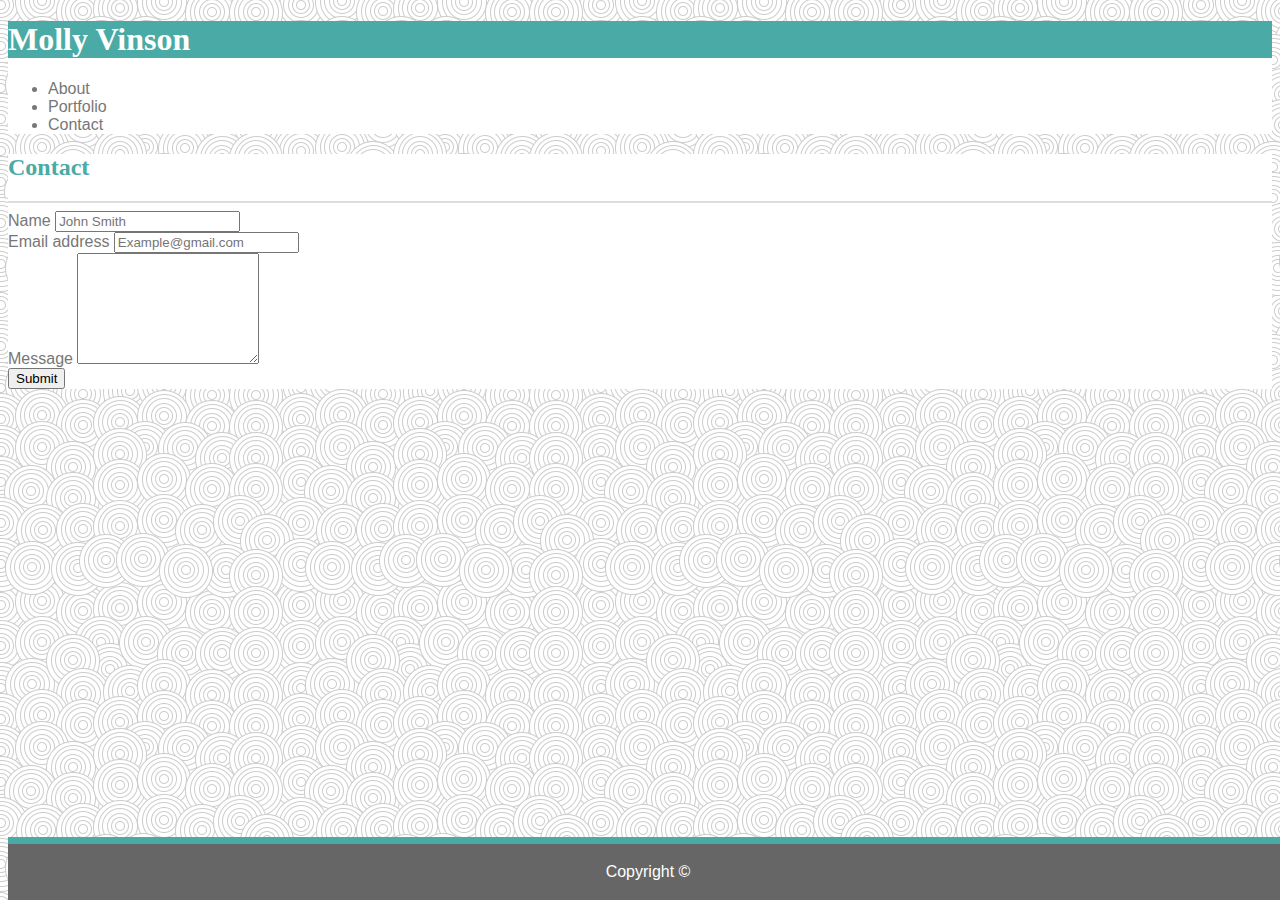
==== contact.html @ 58801422 "update Bootstrap Portfolio" ====
<!doctype html>
<html lang="en">
  <head>
    <title>Title</title>
    <!-- Required meta tags -->
    <meta charset="utf-8">
    <meta name="viewport" content="width=device-width, initial-scale=1, shrink-to-fit=no">

    <!-- Bootstrap CSS -->
    <link rel="stylesheet" href="https://stackpath.bootstrapcdn.com/bootstrap/4.1.2/css/bootstrap.min.css" integrity="sha384-Smlep5jCw/wG7hdkwQ/Z5nLIefveQRIY9nfy6xoR1uRYBtpZgI6339F5dgvm/e9B" crossorigin="anonymous">
    <link rel="stylesheet" type="text/css" href="assets/css/style.css">
</head>

<body>
    <!--HEADER AND NAV-->
    <div class="container-fluid">
            <div id="headerBg" class="row mb-2 border-bottom">
                <div class="container">
                    <div class="col-md-12">
                        <header>
                            <h1 class="float-left p-4 mb-0 ">Molly Vinson</h1>
                        <nav class="float-right pt-4">
                            <ul class="nav">
                                <li class="nav-item">
                                    <a class="nav-link" href="index.html">About </a>
                                </li>
                                <li class="nav-item">
                                    <a class="nav-link" href="portfolio.html">Portfolio </a>
                                </li>
                                <li class="nav-item">
                                    <a class="nav-link" href="contact.html">Contact</a>
                                </li>
                            </ul>
                        </nav>
                        </header>
                    </div>
                </div>
            </div>
        </div>

    <!--CONTACT SECTION-->
    <div class="container">
        <div class="row">
            <div class="col-md-12">
            <section class="p-4 border">
                <h2>Contact</h2>
                <hr>
                <form>
                    <div class="form-group">
                            <label for="inputName">Name</label>
                            <input type="name" class="form-control" id="name" placeholder="John Smith">
                    </div>
                    <div class="form-group">
                        <label for="inputEmail">Email address</label>
                        <input type="email" class="form-control" id="inputEmail" placeholder="Example@gmail.com">
                    </div>
                    <div class="form-group">
                            <label for="formControlTextarea1">Message</label>
                            <textarea class="form-control" id="formControlTextarea1" rows="7"></textarea>
                    </div>
                    <button type="submit" class="btn btn-primary">Submit</button>
                    </form>
                </section>
            </div>
        </div>
    </div>

    <!--FOOTER-->
    <footer>
        <div class="container-fluid">
            <div class="row pt-3">
                <div class="col-md-12">
                    <p>
                        Copyright ©
                    </p>
                </div>
            </div>
        </div>
    </footer>

    <!-- Optional JavaScript -->
    <!-- jQuery first, then Popper.js, then Bootstrap JS -->
    <script src="https://code.jquery.com/jquery-3.3.1.slim.min.js" integrity="sha384-q8i/X+965DzO0rT7abK41JStQIAqVgRVzpbzo5smXKp4YfRvH+8abtTE1Pi6jizo" crossorigin="anonymous"></script>
    <script src="https://cdnjs.cloudflare.com/ajax/libs/popper.js/1.14.3/umd/popper.min.js" integrity="sha384-ZMP7rVo3mIykV+2+9J3UJ46jBk0WLaUAdn689aCwoqbBJiSnjAK/l8WvCWPIPm49" crossorigin="anonymous"></script>
    <script src="https://stackpath.bootstrapcdn.com/bootstrap/4.1.2/js/bootstrap.min.js" integrity="sha384-o+RDsa0aLu++PJvFqy8fFScvbHFLtbvScb8AjopnFD+iEQ7wo/CG0xlczd+2O/em" crossorigin="anonymous"></script>
  </body>
</html>
---- assets/css/style.css ----
html{
    height: 100%;
}

body {
    color: #777777;
    font-family: Arial, Helvetica, sans-serif;
    background-image: url("../images/swirl_pattern.png");
    margin-bottom: 100px;
}

p{
    line-height: 150%;
}

#headerBg{
    background-color: #ffffff;
}

h1{
    color: #ffffff;
    background-color: #4aaaa5;
    font-family: Georgia, 'Times New Roman', Times, serif;
}

nav{
    font-family: Arial, Helvetica, sans-serif;
}

h2{
    color: #4aaaa5;
    font-family: Georgia, 'Times New Roman', Times, serif; 
}

a:link {
    color: #4aaaa5;
}

nav a:link {
    color: #777777;
    text-decoration: none;
}

nav a:visited {
    color: #777777;
}

nav a:hover, a:hover{
    color: #4aaaa5;
}

nav a:active, a:active{
    color: green;
}

hr{
    height: 2px;
    background-color: #dddddd;
    border: none;
}

section{
    background-color: #ffffff;
}

footer{
    position: fixed;
    bottom: 0;
    width: 100%;
    background-color: #666666;
    color: #ffffff;
    text-align: center;
    border-top: 7px solid #4aaaa5;
}

/*PORTFOLIO PAGE*/
.portfolioImageBanner{
    position: absolute; 
    bottom: 15px; 
    width: 300px; 
    background-color: #4aaaa5;
    color:#ffffff;
}
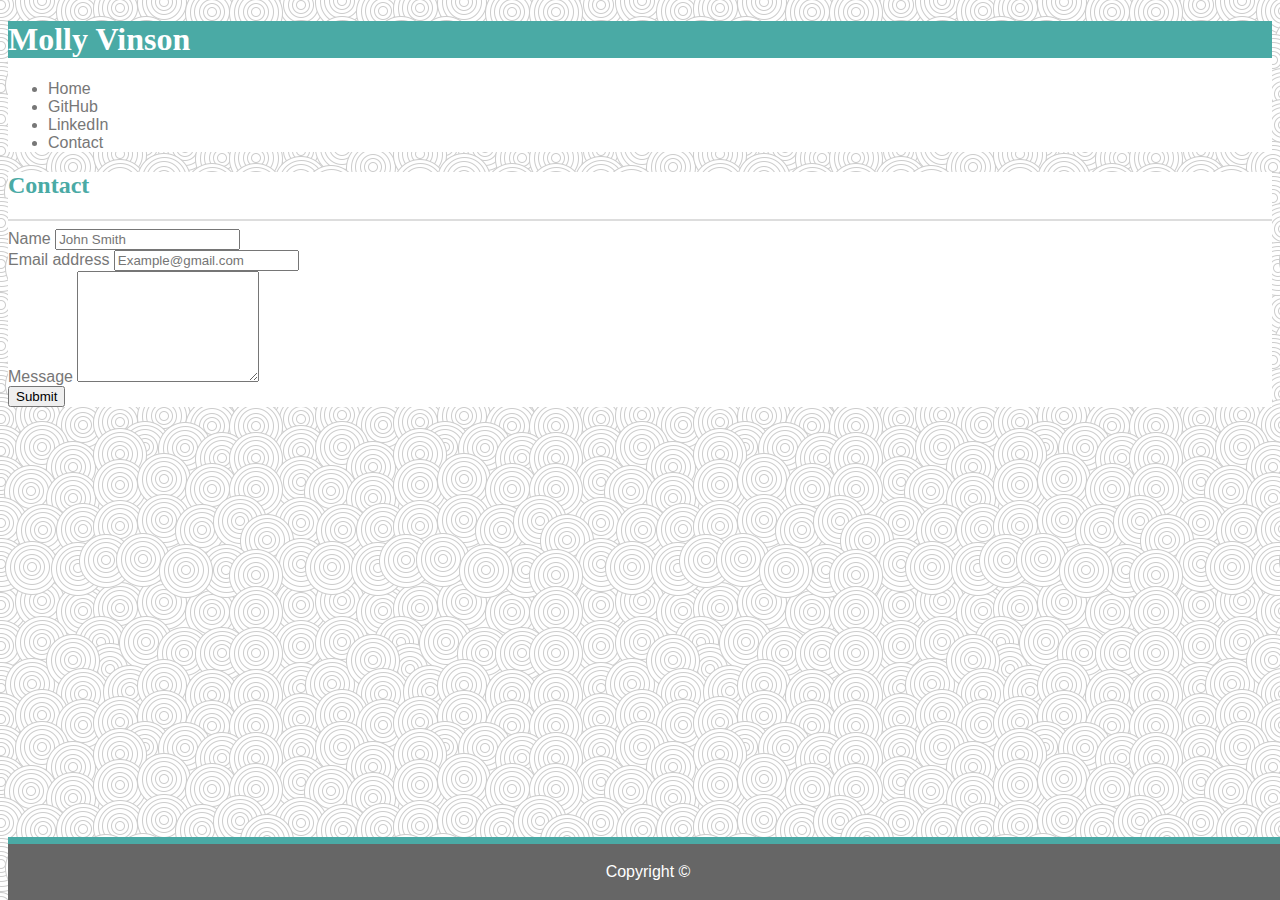
==== commit 519e269f: "combine project and index pages- update content" ====
--- a/contact.html
+++ b/contact.html
@@ -1,7 +1,7 @@
 <!doctype html>
 <html lang="en">
   <head>
-    <title>Title</title>
+    <title>Contact</title>
     <!-- Required meta tags -->
     <meta charset="utf-8">
     <meta name="viewport" content="width=device-width, initial-scale=1, shrink-to-fit=no">
@@ -12,71 +12,72 @@
 </head>
 
 <body>
-    <!--HEADER AND NAV-->
+  <!--HEADER AND NAV-->
+  <div class="container-fluid">
+    <div id="headerBg" class="row mb-2 border-bottom">
+      <div class="container">
+        <div class="col-md-12">
+          <header>
+            <h1 class="float-left p-4 mb-0 ">Molly Vinson</h1>
+            <nav class="float-right pt-4">
+              <ul class="nav">
+                  <li class="nav-item">
+                      <a class="nav-link" href="index.html">Home</a>
+                    </li>
+                    <li class="nav-item">
+                      <a class="nav-link" href="https://github.com/dev-mev" target="_blank">GitHub</a>
+                    </li>
+                    <li class="nav-item">
+                      <a class="nav-link" href="https://www.linkedin.com/in/molly-v" target="_blank">LinkedIn</a>
+                    </li>
+                    <li class="nav-item">
+                      <a class="nav-link" href="contact.html">Contact</a>
+                    </li>
+              </ul>
+            </nav>
+          </header>
+        </div>
+      </div>
+    </div>
+  </div>
+
+  <!--CONTACT SECTION-->
+  <div class="container">
+    <div class="row">
+      <div class="col-md-12">
+        <section class="p-4 border">
+            <h2>Contact</h2>
+            <hr>
+            <form>
+              <div class="form-group">
+                <label for="inputName">Name</label>
+                <input type="name" class="form-control" id="inputName" placeholder="John Smith">
+              </div>
+              <div class="form-group">
+                <label for="inputEmail">Email address</label>
+                <input type="email" class="form-control" id="inputEmail" placeholder="Example@gmail.com">
+              </div>
+              <div class="form-group">
+                <label for="inputMessage">Message</label>
+                <textarea class="form-control" id="inputMessage" rows="7"></textarea>
+              </div>
+              <button type="submit" class="btn btn-primary">Submit</button>
+              </form>
+        </section>
+      </div>
+    </div>
+  </div>
+
+  <!--FOOTER-->
+  <footer>
     <div class="container-fluid">
-            <div id="headerBg" class="row mb-2 border-bottom">
-                <div class="container">
-                    <div class="col-md-12">
-                        <header>
-                            <h1 class="float-left p-4 mb-0 ">Molly Vinson</h1>
-                        <nav class="float-right pt-4">
-                            <ul class="nav">
-                                <li class="nav-item">
-                                    <a class="nav-link" href="index.html">About </a>
-                                </li>
-                                <li class="nav-item">
-                                    <a class="nav-link" href="portfolio.html">Portfolio </a>
-                                </li>
-                                <li class="nav-item">
-                                    <a class="nav-link" href="contact.html">Contact</a>
-                                </li>
-                            </ul>
-                        </nav>
-                        </header>
-                    </div>
-                </div>
-            </div>
+      <div class="row pt-3">
+        <div class="col-md-12">
+          <p>Copyright ©</p>
         </div>
-
-    <!--CONTACT SECTION-->
-    <div class="container">
-        <div class="row">
-            <div class="col-md-12">
-            <section class="p-4 border">
-                <h2>Contact</h2>
-                <hr>
-                <form>
-                    <div class="form-group">
-                            <label for="inputName">Name</label>
-                            <input type="name" class="form-control" id="name" placeholder="John Smith">
-                    </div>
-                    <div class="form-group">
-                        <label for="inputEmail">Email address</label>
-                        <input type="email" class="form-control" id="inputEmail" placeholder="Example@gmail.com">
-                    </div>
-                    <div class="form-group">
-                            <label for="formControlTextarea1">Message</label>
-                            <textarea class="form-control" id="formControlTextarea1" rows="7"></textarea>
-                    </div>
-                    <button type="submit" class="btn btn-primary">Submit</button>
-                    </form>
-                </section>
-            </div>
-        </div>
+      </div>
     </div>
-
-    <!--FOOTER-->
-    <footer>
-        <div class="container-fluid">
-            <div class="row pt-3">
-                <div class="col-md-12">
-                    <p>
-                        Copyright ©
-                    </p>
-                </div>
-            </div>
-        </div>
-    </footer>
+  </footer>
 
     <!-- Optional JavaScript -->
     <!-- jQuery first, then Popper.js, then Bootstrap JS -->
--- a/assets/css/style.css
+++ b/assets/css/style.css
@@ -1,7 +1,3 @@
-html{
-    height: 100%;
-}
-
 body {
     color: #777777;
     font-family: Arial, Helvetica, sans-serif;
@@ -9,61 +5,58 @@
     margin-bottom: 100px;
 }
 
-p{
+p {
     line-height: 150%;
 }
 
-#headerBg{
+#headerBg {
     background-color: #ffffff;
 }
 
-h1{
+h1 {
     color: #ffffff;
     background-color: #4aaaa5;
     font-family: Georgia, 'Times New Roman', Times, serif;
 }
 
-nav{
-    font-family: Arial, Helvetica, sans-serif;
-}
-
-h2{
+h2 {
     color: #4aaaa5;
     font-family: Georgia, 'Times New Roman', Times, serif; 
 }
 
-a:link {
-    color: #4aaaa5;
-}
-
-nav a:link {
+.nav-link {
     color: #777777;
     text-decoration: none;
 }
 
-nav a:visited {
+.nav-link:visited {
     color: #777777;
 }
 
-nav a:hover, a:hover{
+.nav-link:hover {
     color: #4aaaa5;
 }
 
-nav a:active, a:active{
+.nav-link:active {
     color: green;
 }
 
-hr{
+hr {
     height: 2px;
     background-color: #dddddd;
     border: none;
 }
 
-section{
+#aboutMeContainer {
     background-color: #ffffff;
+    margin-bottom: 40px;
 }
 
-footer{
+section {
+    background-color: #ffffff
+}
+
+footer {
     position: fixed;
     bottom: 0;
     width: 100%;
@@ -74,10 +67,66 @@
 }
 
 /*PORTFOLIO PAGE*/
-.portfolioImageBanner{
-    position: absolute; 
-    bottom: 15px; 
-    width: 300px; 
-    background-color: #4aaaa5;
-    color:#ffffff;
+#projects-container {
+  background-color: #ffffff;
+}
+
+.project-card {
+  overflow: hidden;
+  margin-bottom: 20px;
+}
+
+.info-container {
+  background-color: rgba(41, 41, 41, .75);
+  position: absolute;
+  height: 300px;
+  width: 95%;
+  bottom: -245px;
+  transition-duration: .5s;
+  overflow: hidden;
+}
+
+.info-container:hover {
+  bottom: -62px;
+}
+
+.portfolioImageBanner {
+  position: absolute;
+  width: 100%;
+  top: 0px;
+  background-color: #4aaaa5;
+  color:#ffffff;
+}
+
+.description {
+  position: relative;
+  top: 60px;
+  color: white;
+  padding: 15px;
+}
+
+.project-card {
+  padding: inherit;
+
+}
+
+.project-card img {
+  width: 95%;
+}
+
+.project-link {
+  color: #ad0174;
+  text-decoration: none;
+}
+
+.project-link:visited {
+  color: #db73b8;
+}
+
+.project-link:hover {
+  color: #4aaaa5;
+}
+
+.project-link:active{
+  color: green;
 }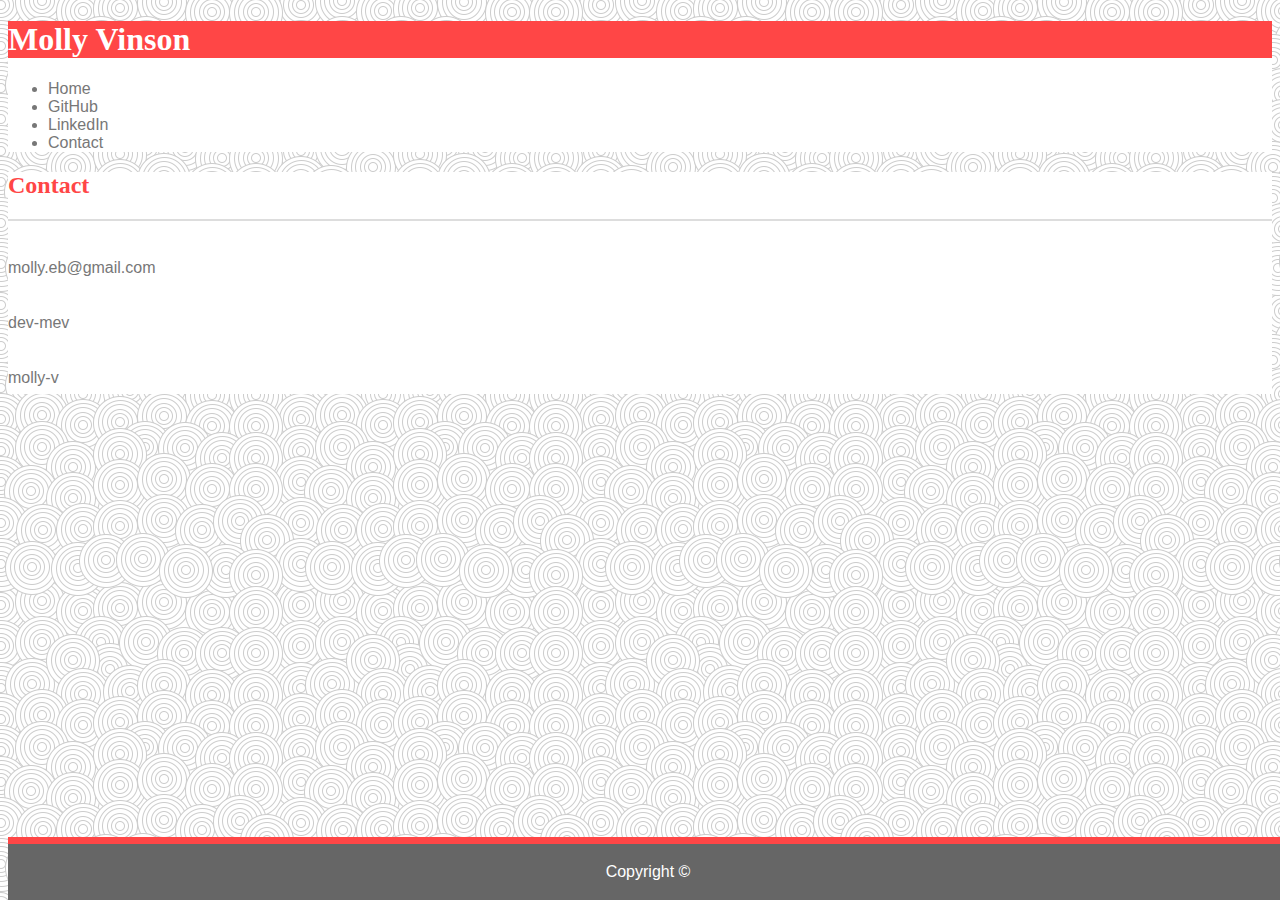
==== commit bf9674bf: "update contact page" ====
--- a/contact.html
+++ b/contact.html
@@ -8,65 +8,72 @@
 
     <!-- Bootstrap CSS -->
     <link rel="stylesheet" href="https://stackpath.bootstrapcdn.com/bootstrap/4.1.2/css/bootstrap.min.css" integrity="sha384-Smlep5jCw/wG7hdkwQ/Z5nLIefveQRIY9nfy6xoR1uRYBtpZgI6339F5dgvm/e9B" crossorigin="anonymous">
+    <link rel="stylesheet" href="https://use.fontawesome.com/releases/v5.7.1/css/all.css" integrity="sha384-fnmOCqbTlWIlj8LyTjo7mOUStjsKC4pOpQbqyi7RrhN7udi9RwhKkMHpvLbHG9Sr" crossorigin="anonymous">
     <link rel="stylesheet" type="text/css" href="assets/css/style.css">
-</head>
+  </head>
 
-<body>
-  <!--HEADER AND NAV-->
-  <div class="container-fluid">
-    <div id="headerBg" class="row mb-2 border-bottom">
-      <div class="container">
-        <div class="col-md-12">
-          <header>
-            <h1 class="float-left p-4 mb-0 ">Molly Vinson</h1>
-            <nav class="float-right pt-4">
-              <ul class="nav">
-                  <li class="nav-item">
-                      <a class="nav-link" href="index.html">Home</a>
-                    </li>
+  <body>
+    <!--HEADER AND NAV-->
+    <div class="container-fluid">
+      <div id="headerBg" class="row mb-2 border-bottom">
+        <div class="container">
+          <div class="col-md-12">
+            <header>
+              <h1 class="float-left p-4 mb-0 ">Molly Vinson</h1>
+              <nav class="float-right pt-4">
+                <ul class="nav">
                     <li class="nav-item">
-                      <a class="nav-link" href="https://github.com/dev-mev" target="_blank">GitHub</a>
-                    </li>
-                    <li class="nav-item">
-                      <a class="nav-link" href="https://www.linkedin.com/in/molly-v" target="_blank">LinkedIn</a>
-                    </li>
-                    <li class="nav-item">
-                      <a class="nav-link" href="contact.html">Contact</a>
-                    </li>
-              </ul>
-            </nav>
-          </header>
+                        <a class="nav-link" href="index.html">Home</a>
+                      </li>
+                      <li class="nav-item">
+                        <a class="nav-link" href="https://github.com/dev-mev" target="_blank">GitHub</a>
+                      </li>
+                      <li class="nav-item">
+                        <a class="nav-link" href="https://www.linkedin.com/in/molly-v" target="_blank">LinkedIn</a>
+                      </li>
+                      <li class="nav-item">
+                        <a class="nav-link" href="contact.html">Contact</a>
+                      </li>
+                </ul>
+              </nav>
+            </header>
+          </div>
         </div>
       </div>
     </div>
-  </div>
 
-  <!--CONTACT SECTION-->
-  <div class="container">
-    <div class="row">
-      <div class="col-md-12">
-        <section class="p-4 border">
-            <h2>Contact</h2>
-            <hr>
-            <form>
-              <div class="form-group">
-                <label for="inputName">Name</label>
-                <input type="name" class="form-control" id="inputName" placeholder="John Smith">
+    <!--CONTACT SECTION-->
+    <div class="container">
+      <div class="row">
+        <div class="col-md-12">
+          <section class="p-4 border">
+              <h2>Contact</h2>
+              <hr>
+              <div>
+                <a class="contact-link" href="mailto:molly.eb@gmail.com" target="_blank">
+                  <i class="fas fa-envelope-square"></i>
+                  molly.eb@gmail.com
+                </a>
               </div>
-              <div class="form-group">
-                <label for="inputEmail">Email address</label>
-                <input type="email" class="form-control" id="inputEmail" placeholder="Example@gmail.com">
+
+              <div>
+                <a class="contact-link" href="https://github.com/dev-mev" target="_blank">
+                  <i class="fab fa-github-square"></i>
+                  dev-mev
+                </a>
               </div>
-              <div class="form-group">
-                <label for="inputMessage">Message</label>
-                <textarea class="form-control" id="inputMessage" rows="7"></textarea>
+
+              <div>
+                <a class="contact-link" href="https://www.linkedin.com/in/molly-v/" target="_blank">
+                  <i class="fab fa-linkedin"></i>
+                  molly-v
+                </a>
               </div>
-              <button type="submit" class="btn btn-primary">Submit</button>
-              </form>
-        </section>
+
+            </section>
+        </div>
       </div>
     </div>
-  </div>
 
   <!--FOOTER-->
   <footer>
--- a/assets/css/style.css
+++ b/assets/css/style.css
@@ -15,12 +15,12 @@
 
 h1 {
     color: #ffffff;
-    background-color: #4aaaa5;
+    background-color: #FF4646;
     font-family: Georgia, 'Times New Roman', Times, serif;
 }
 
 h2 {
-    color: #4aaaa5;
+    color: #FF4646;
     font-family: Georgia, 'Times New Roman', Times, serif; 
 }
 
@@ -34,7 +34,7 @@
 }
 
 .nav-link:hover {
-    color: #4aaaa5;
+    color: #FF4646;
 }
 
 .nav-link:active {
@@ -52,6 +52,10 @@
     margin-bottom: 40px;
 }
 
+#my-pic {
+  border-radius: 30px;
+}
+
 section {
     background-color: #ffffff
 }
@@ -63,17 +67,12 @@
     background-color: #666666;
     color: #ffffff;
     text-align: center;
-    border-top: 7px solid #4aaaa5;
+    border-top: 7px solid #FF4646;
 }
 
 /*PORTFOLIO PAGE*/
 #projects-container {
   background-color: #ffffff;
-}
-
-.project-card {
-  overflow: hidden;
-  margin-bottom: 20px;
 }
 
 .info-container {
@@ -88,13 +87,14 @@
 
 .info-container:hover {
   bottom: -62px;
+  border-radius: 10px;
 }
 
 .portfolioImageBanner {
   position: absolute;
   width: 100%;
   top: 0px;
-  background-color: #4aaaa5;
+  background-color: #FF4646;
   color:#ffffff;
 }
 
@@ -106,27 +106,49 @@
 }
 
 .project-card {
+  border-radius: 10px;
+  overflow: hidden;
+  margin-bottom: 20px;
   padding: inherit;
-
 }
 
 .project-card img {
   width: 95%;
+  border-radius: 10px;
 }
 
 .project-link {
-  color: #ad0174;
+  color: #FFB5B5;
   text-decoration: none;
 }
 
 .project-link:visited {
-  color: #db73b8;
+  color: #99cccc;
 }
 
 .project-link:hover {
-  color: #4aaaa5;
+  color: #FF4646;
 }
 
 .project-link:active{
   color: green;
+}
+
+/*CONTACT PAGE*/
+i {
+  font-size: 3em;
+}
+
+.contact-link {
+  color: #777777;
+  text-decoration: none;
+}
+
+.contact-link:visited {
+  color: #777777;
+}
+
+.contact-link:hover {
+  color: #FF4646;
+  text-decoration: none;
 }